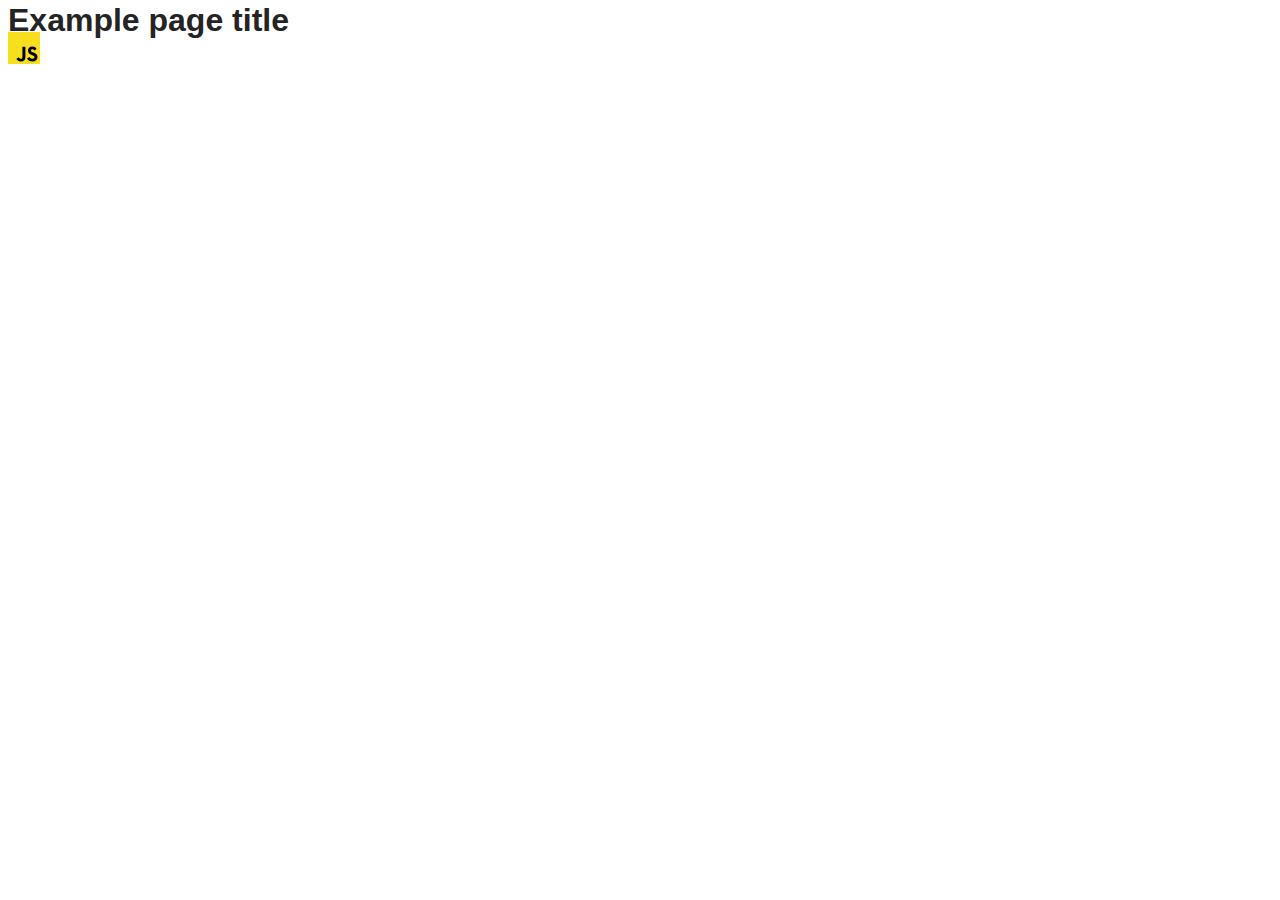
==== src/index.html @ ca8526d6 "Initial commit" ====
<!DOCTYPE html>
<html lang="en">
  <head>
    <meta charset="UTF-8" />
    <link rel="icon" type="image/svg+xml" href="/favicon.svg" />
    <meta name="viewport" content="width=device-width, initial-scale=1.0" />
    <title>Vanilla App Template</title>
    <link rel="stylesheet" href="./css/styles.css" />
  </head>
  <body>
    <load ="partials/header.html" />

    <section>
      <h1>Example page title</h1>
      <!-- Path to images as from index.html file -->
      <img src="./img/javascript.svg" alt="" />
    </section>

    <!-- Loads the specified .html file -->
    <load ="partials/vite-promo.html" />

    <script type="module" src="./main.js"></script>
  </body>
</html>
---- src/css/styles.css ----
/**
  |============================
  | include css partials with
  | default @import url()
  |============================
*/
@import url('./reset.css');
@import url('./vite-promo.css');
@import url('./header.css');

:root {
  font-family: Inter, Avenir, Helvetica, Arial, sans-serif;
  font-size: 16px;
  line-height: 24px;
  font-weight: 400;

  color: #242424;
  background-color: rgba(255, 255, 255, 0.87);

  font-synthesis: none;
  text-rendering: optimizeLegibility;
  -webkit-font-smoothing: antialiased;
  -moz-osx-font-smoothing: grayscale;
  -webkit-text-size-adjust: 100%;
}
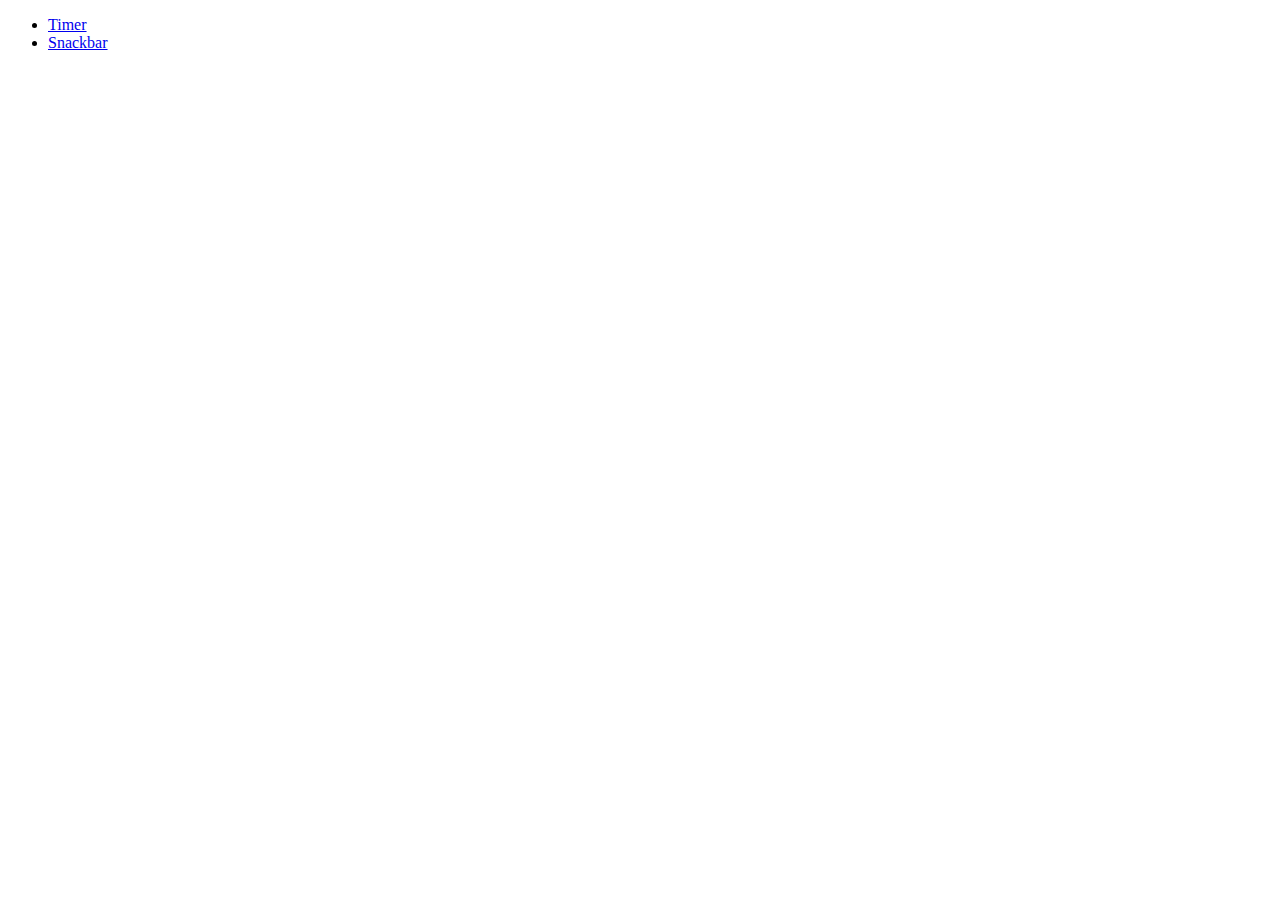
==== commit a7dc6e30: "folders created" ====
--- a/src/index.html
+++ b/src/index.html
@@ -4,21 +4,19 @@
     <meta charset="UTF-8" />
     <link rel="icon" type="image/svg+xml" href="/favicon.svg" />
     <meta name="viewport" content="width=device-width, initial-scale=1.0" />
-    <title>Vanilla App Template</title>
-    <link rel="stylesheet" href="./css/styles.css" />
+    <title>Homework 10</title>
   </head>
   <body>
-    <load ="partials/header.html" />
+    <nav class="nav">
+      <ul class="nav-list">
+        <li class="nav-item">
+          <a href="./1-timer.html" class="nav-link">Timer</a>
+        </li>
 
-    <section>
-      <h1>Example page title</h1>
-      <!-- Path to images as from index.html file -->
-      <img src="./img/javascript.svg" alt="" />
-    </section>
-
-    <!-- Loads the specified .html file -->
-    <load ="partials/vite-promo.html" />
-
-    <script type="module" src="./main.js"></script>
+        <li class="nav-item">
+          <a href="./2-snackbar.html" class="nav-link">Snackbar</a>
+        </li>
+      </ul>
+    </nav>
   </body>
 </html>
